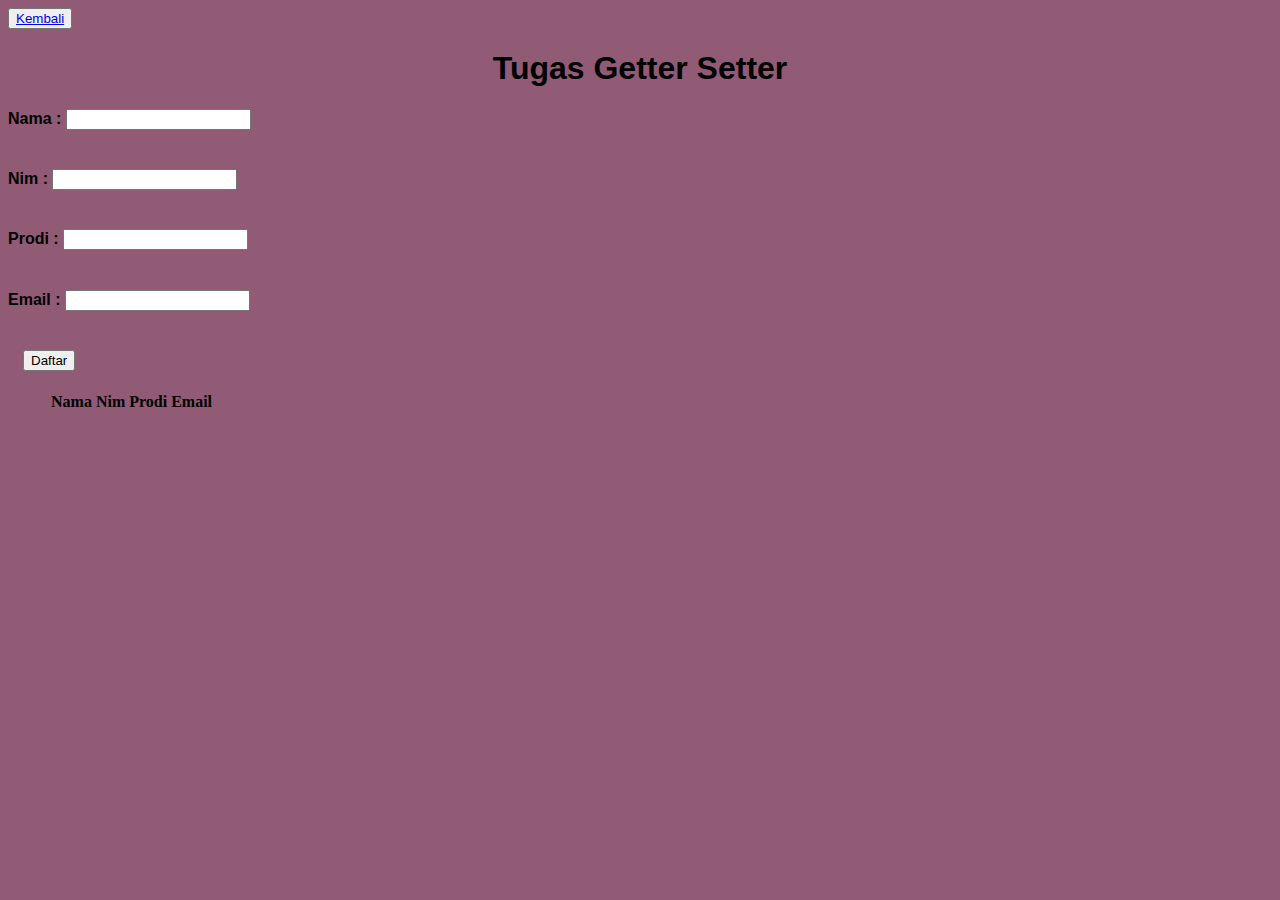
==== tugasoop.html @ 09bca160 "Add files via upload" ====
<html lang="en">
<head>
    <meta charset="UTF-8">
    <meta http-equiv="X-UA-Compatible" content="IE=edge">
    <meta name="viewport" content="width=device-width, initial-scale=1.0">
    <title>Tugas 5</title>
</head>
    <link rel="stylesheet" href="style.css" type="text/css">
<body>
    
    <button type = "button"><a href="index.html" class = "backButton">Kembali</a></button>
        
        <div class = "interface2">
                <h1 style = "size : 40px; font-family: Arial, Helvetica, sans-serif;text-align : center;">
                    Tugas Getter Setter
                </h1>
                <form style="font-family :Arial, Helvetica, sans-serif" id="form">
                    <h4>
                        Nama : <input type="text" id="nama"><br><br>
                    </h4>
                    <h4>
                        Nim  : <input type="text" id="nim"><br><br>
                    </h4>
                    <h4>
                        Prodi : <input type="text" id="prodi"><br><br>
                    </h4>
                    <h4>
                        Email : <input type="text" id="email"><br><br>
                    </h4>
                    <h3>
                        <input style = "margin-left : 15px;" id = "btnTambah" type = "submit" value = "Daftar">
                    </h3>
                </form>
        </div>

    <table class = "table2" >
        <thead>
            <tr>
                <th>Nama</th>
                <th>Nim</th>
                <th>Prodi</th>
                <th>Email</th>
            </tr>
        </thead>
        <tbody id = 'tabel'></tbody>
    </table>
    <script src="Tugas5.js"></script>
</body>
</html>
---- style.css ----
body{
    background-color: rgb(145, 90, 117);
}


.container {
    width: 1200px;
    margin: auto;
    margin-bottom: 0px;
}

.profile img{
    width: 160px;
    height: 180px;
    text-align: 100px;
    padding-left: 43.5%;
}

.profile p {
    text-align: center;
    color: white;
}

p{
    color: white;
    font-size: medium;
}
.profile h1{
    text-align: center;
    font-size: 35px;
    font-family: arial;
    color: white;
}
.table{
    display: flex;
    padding: 2% 10% 0px 10%;
    margin: auto;
}
.table1 h1{
    font-size: 20px;
    font-family: arial;
    color: white;
}
.table2 h1{
    font-size: 20px;
    font-family: arial;
    color: white;
}

.table1 {
    margin-left: 30px;
}

.table1, .table2{
    min-width: 100px;
    float: left;
    align-items: center;
    justify-content: center;
    display: flex;
    flex-direction: column;
    margin: 0px 40px;
}

@media(max-width:373px){
    .table1{
        margin-right: 10px;
    }
}
.table1 td, .table2 td{
    padding: 8px 20px;
    font-weight: bold;
}
text{
	text-align: center;
	margin-top: 50px;
	color: black}

.percent-1 {
    color: white;
    background-color: #DDA0DD;
    display: flex;
    justify-content: center;
    align-items: center;
}

.percent-2{
    background-color: rgb(255, 255, 255);
}
@media (min-width:474px){
	.skill-container{
		width: 400px;
		margin: 20px auto;
		border: 20px double rgb(255, 255, 255);  
		font-family: sans-serif;
		color: rgb(255, 255, 255);
		font-size: 15px;
	}
}
@media(max-width:473px){
    .programming{
		width: 240px;
		margin: 15px 20px;
	}
	.editing{
		width: 240px;
		margin: 15px 20px;
	}
	.swimming{
		width: 240px;
		margin: 15px 20px;
	}
	.skill-container{
		border: 20px double rgb(255, 255, 255);  
		font-family: 'Poppins', sans-serif;
		color: rgb(253, 253, 253);
		font-size: 15px;
		width: 280px;
		margin: 15px auto 20px;
	}
}
.programming{
	min-width: 150px;
	margin: 15px 25px;
    font-weight: bold;
    font-size: 17px;
	width: 300px;
	display: grid;
	grid-template-columns: 20% auto;
}

.editing{
	font-weight: bold;
	font-size: 17px;
	min-width: 150px;
	margin: 15px 25px;
	width: 300px;
	display: grid;
	grid-template-columns: 30% auto;
}

.swimming{
	font-size: 17px;
	font-weight: bold;
	min-width: 150px;
	margin: 15px 25px;
	width: 300px;
	display: grid;
	grid-template-columns: 90% auto;
}
.skill h2{
    text-align: center;
    font-size: 20px;
    font-family: arial;
    color: white;
}
.sosmed h1{
    text-align: center;
    font-size: 20px;
    font-family: arial;
    color: white;
}
.sosmed img{
    width: 200px;
    height: 320px;
    text-align: 100px;
    padding-left: 41.8%;
}

.sos .ins img {
    height: 31px;
}

.sos .email img {
    margin-left: 30px;
    height: 31px;
}


.sos .git img {
    margin-left: 30px;
    height: 31px;
}

.sos {
    width: fit-content;
    padding: 20px;
    margin: auto;
}

.laman_tugasJavascript{
    text-align: center;
    font-family: arial;
    font-size: 15px;
    color: white;
}

.laman_tugasOop{
    text-align: center;
    font-family: arial;
}
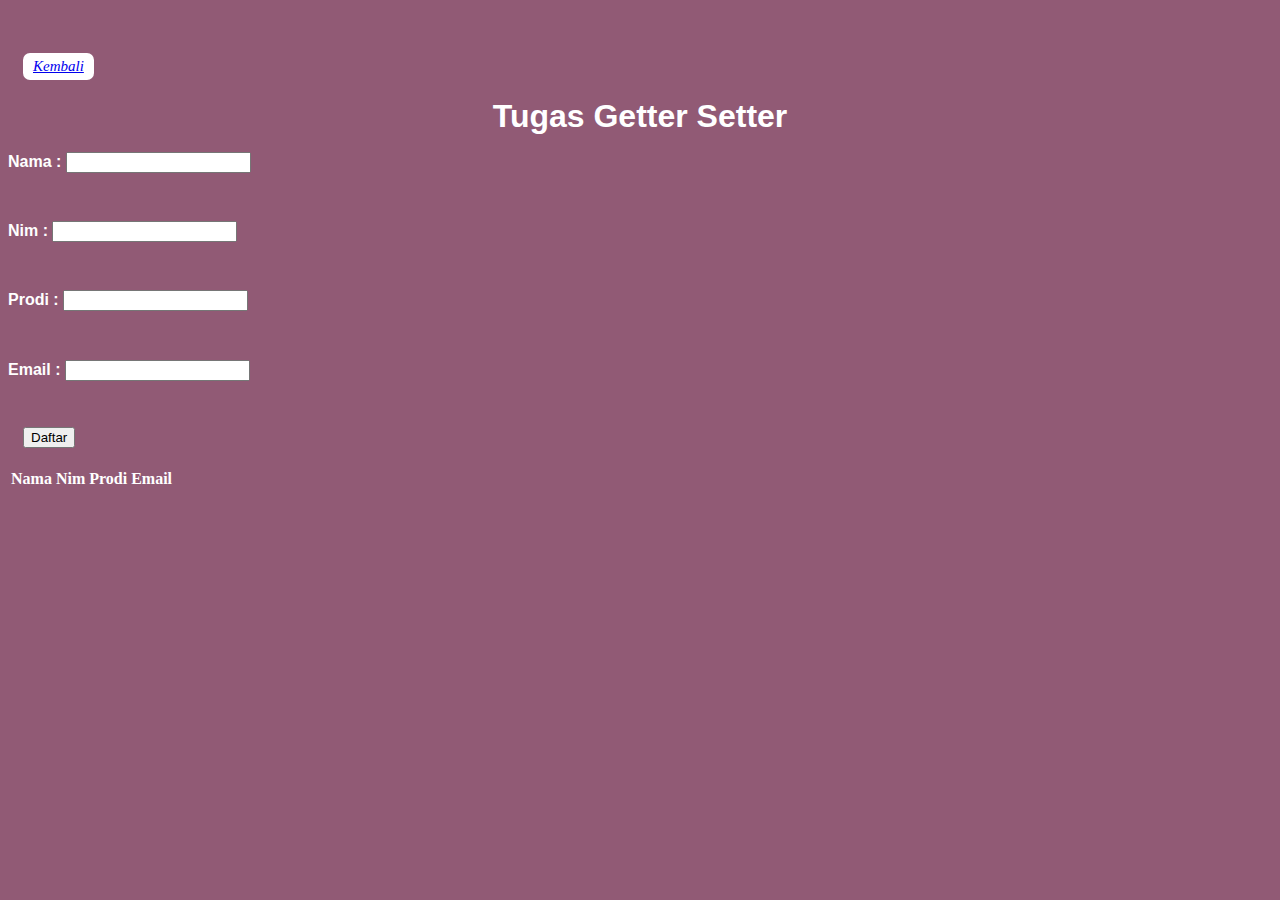
==== commit 67413bda: "Add files via upload" ====
--- a/tugasoop.html
+++ b/tugasoop.html
@@ -5,15 +5,17 @@
     <meta name="viewport" content="width=device-width, initial-scale=1.0">
     <title>Tugas 5</title>
 </head>
-    <link rel="stylesheet" href="style.css" type="text/css">
+    <link rel="stylesheet" href="tugasoop.css" type="text/css">
 <body>
     
-    <button type = "button"><a href="index.html" class = "backButton">Kembali</a></button>
-        
+    <button type = "button">
+        <a href="index.html" class = "backButton">Kembali</a></button>
+
+        <h1 style = "size : 40px; font-family: Arial, Helvetica, sans-serif;text-align : center;">
+            Tugas Getter Setter
+        </h1>
+
         <div class = "interface2">
-                <h1 style = "size : 40px; font-family: Arial, Helvetica, sans-serif;text-align : center;">
-                    Tugas Getter Setter
-                </h1>
                 <form style="font-family :Arial, Helvetica, sans-serif" id="form">
                     <h4>
                         Nama : <input type="text" id="nama"><br><br>
@@ -44,6 +46,6 @@
         </thead>
         <tbody id = 'tabel'></tbody>
     </table>
-    <script src="Tugas5.js"></script>
+    <script src="oopjs.js"></script>
 </body>
 </html>--- a/tugasoop.css
+++ b/tugasoop.css
@@ -0,0 +1,73 @@
+body {
+    margin-top: 50px;
+    height: auto;
+    font-family: Handlee;
+    line-height: 24px;
+    color: white;
+    background-color: rgb(145, 90, 117);
+}
+
+
+button {
+    position: relative;
+    background-color: white;
+    border: none;
+    color: rgb(145, 90, 117);
+    padding: 5px 10px;
+    border-radius: 7px;
+    font-family: Georgia, "Times New Roman", Times, serif;
+    font-style: italic;
+    text-align: center;
+    display: inline-block;
+    font-size: 15px;
+    margin: 3px 2px;
+    cursor: pointer;
+    margin-left: 15px;
+  }
+  
+  button:hover {
+    background-color: white;
+    transition: 0, 4 s;
+    transform-style: preserve-3d;
+  }
+
+  .list {
+    margin-top: 30px;
+    margin-left: 40px;
+    border-collapse: separate;
+    width: 75%;
+    font-family: Georgia, "Times New Roman", Times, serif;
+    border-radius: 15px;
+}
+
+.title {
+    margin-top: 10px;
+    font-size: 20px;
+    font-weight: bolder;
+    font-family: "Courier New", Courier, monospace;
+    border-radius: 10px;
+    border-style: dashed;
+    color: wheat;
+}
+
+.list tr {
+    background-color: #ddaf69a8;
+    color: #a49073;
+    padding: 25px 20px;
+}
+
+.list td {
+    padding: 20px 15px;
+    color: #eacd98;
+}
+
+.list tr:nth-child(even) {
+    background-color: #a49073;
+    text-align: center;
+}
+
+.list tr:nth-child(odd) {
+    background-color: #8f3b1b;
+    text-align: center;
+}
+  